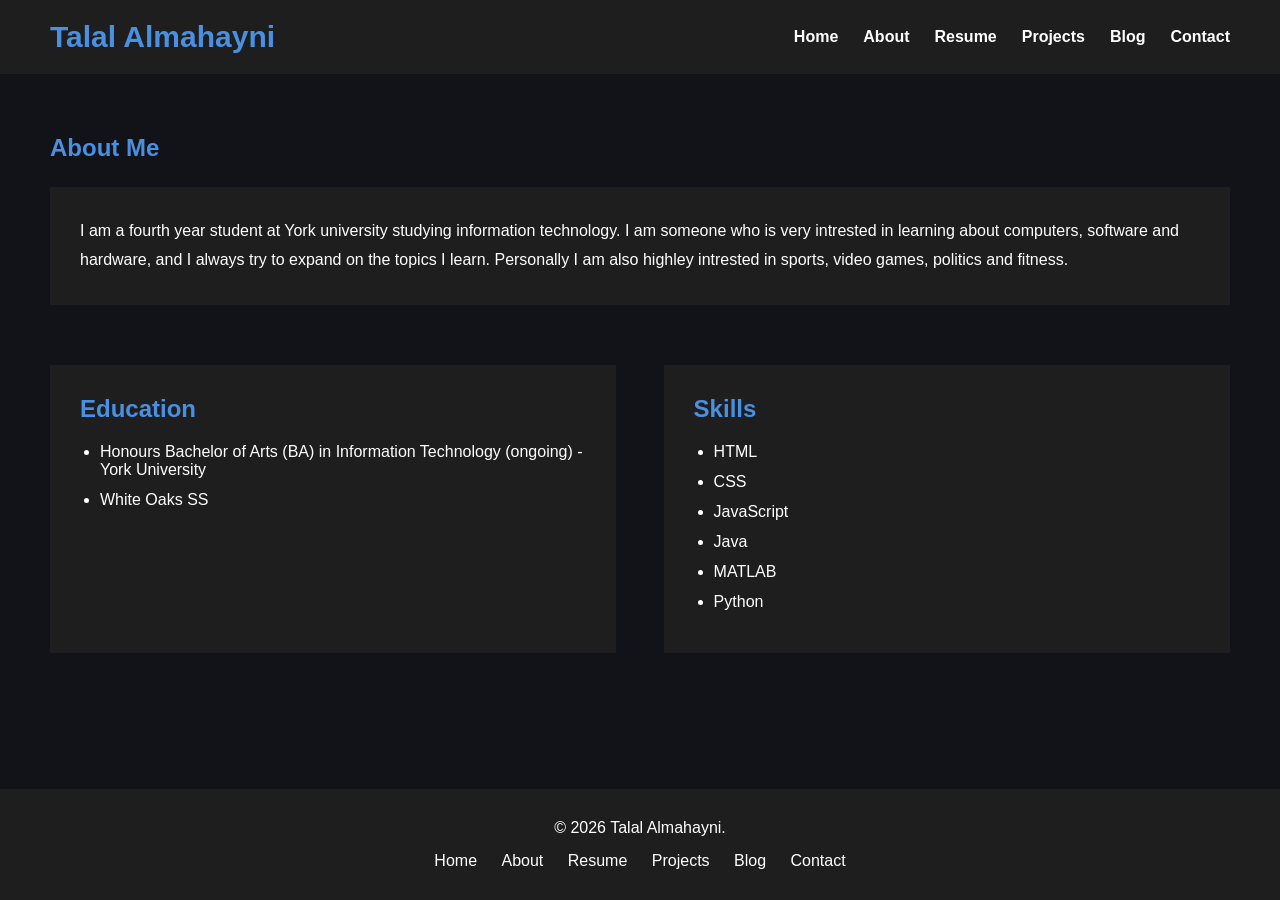
==== about.html @ b0569ed6 "Portfolio website" ====
<!DOCTYPE html>
<html lang="en">

<head>
    <meta charset="UTF-8">
    <meta name="viewport" content="width=device-width, initial-scale=1.0">

    <title>About | Talal's Portfolio</title>

    <link rel="stylesheet" href="css/style.css">
</head>

<body>

    <nav class="navbar">

        <h1 class="logo">Talal Almahayni</h1>

        <ul class="nav-links">
            <li><a href="index.html">Home</a></li>
            <li><a href="about.html">About</a></li>
            <li><a href="resume.html">Resume</a></li>
            <li><a href="projects.html">Projects</a></li>
            <li><a href="blog.html">Blog</a></li>
            <li><a href="contact.html">Contact</a></li>
        </ul>

    </nav>

    <main>

        <section class="about-page">

            <h2>About Me</h2>

            <p class="about-intro">

                I am a fourth year student at York university studying information technology. I am someone who is very
                intrested in learning about computers, software and hardware, and I always try to expand on the topics I
                learn. Personally I am also highley intrested in sports, video games, politics and fitness.
            </p>

        </section>

        <section class="about-info">

            <div class="info-card">

                <h2>Education</h2>

                <ul>

                    <li> Honours Bachelor of Arts (BA) in Information Technology (ongoing) - York University</li>

                    <li>White Oaks SS</li>

                </ul>

            </div>

            <div class="info-card">

                <h2>Skills</h2>

                <ul>

                    <li>HTML</li>

                    <li>CSS</li>

                    <li>JavaScript</li>

                    <li>Java</li>

                    <li>MATLAB</li>

                    <li>Python</li>

                </ul>

            </div>

        </section>

    </main>

    <footer class="footer">

        <p>&copy; 2026 Talal Almahayni.</p>

        <div class="footer-links">
            <a href="index.html">Home</a>
            <a href="about.html">About</a>
            <a href="resume.html">Resume</a>
            <a href="projects.html">Projects</a>
            <a href="blog.html">Blog</a>
            <a href="contact.html">Contact</a>
        </div>

    </footer>

</body>

</html>
---- css/style.css ----
/* Universal Styles */

* {
    margin: 0;
    padding: 0;
    box-sizing: border-box;
}

body {
    font-family: "Segoe UI", Tahoma, Geneva, Verdana, sans-serif;
    background-color: #121219;
    color: white;
    display: flex;
    flex-direction: column;
    min-height: 100vh;
}

/* Layout */

main {
    flex: 1;
}

.section-divider{
    width:100%;
    height:3px;
    background-color:#4A90E2;
    margin:0 auto;
}

/* All Navigation */

.navbar {
    display: flex;
    justify-content: space-between;
    align-items: center;
    background-color: #1E1E1E;
    padding: 20px 50px;
}

.logo {
    color: #4A90E2;
    font-size: 30px;
}

.nav-links {
    list-style-type: none;
    display: flex;
}

.nav-links li {
    margin-left: 25px;
}

.nav-links a {
    color: white;
    text-decoration: none;
    font-weight: bold;
}

.nav-links a:hover {
    color: #4A90E2;
}

/* The Home Page */

.hero {
    display: flex;
    justify-content: space-between;
    align-items: center;
    padding: 60px 50px 40px 50px;
}

.hero-text {
    width: 50%;
}

.hero-text h2 {
    font-size: 45px;
    margin-bottom: 20px;
}

.hero-text p {
    font-size: 20px;
    margin-bottom: 30px;
}

.hero-image {
    width: 40%;
    text-align: center;
}

.hero-image img{
    border:3px solid #4A90E2;
    width: 300px;
    height: 300px;
    border-radius:50%;
}

.about-preview {
    background-color: #181820;
    padding: 60px 50px;
    text-align: center;
}

.about-preview h2 {
    font-size: 36px;
    margin-bottom: 20px;
    display:inline-block;
    border-bottom:2px solid #4A90E2;
    padding-bottom:8px;
}

.about-preview p {
    font-size: 20px;
    margin-bottom: 30px;
}

.projects-preview {
    padding: 70px 50px;
    text-align: center;
}

.projects-preview h2 {
    font-size: 36px;
    margin-bottom: 40px;
    display:inline-block;
    border-bottom:2px solid #4A90E2;
    padding-bottom:8px;
}

.project-container {
    display: flex;
    justify-content: space-between;
    margin-bottom: 30px;
}

/* The About Page */

.about-page {
    padding: 60px 50px 30px 50px;
}

.about-page h2 {
    color: #4A90E2;
    margin-bottom: 25px;
}

.about-page p {
    margin-top: 15px;
}

.about-intro {
    background-color: #1E1E1E;
    padding: 30px;
    line-height: 1.8;
}

.about-info {
    display: flex;
    justify-content: space-between;
    padding: 30px 50px 60px 50px;
}

/* The Resume Page */

.resume-page {
    padding: 60px 50px;
    text-align: center;
}

.resume-page h2 {
    color: #4A90E2;
    margin-bottom: 20px;
}

.resume-page p {
    margin-bottom: 30px;
}

.resume-page iframe {
    background-color: white;
}

/* The Projects Page */

.projects-page {
    padding: 60px 50px;
    text-align: center;
}

.projects-page h2 {
    color: #4A90E2;
    margin-bottom: 20px;
}

.projects-page p {
    margin-bottom: 40px;
}

.projects-grid {
    display: flex;
    justify-content: space-between;
    gap: 30px;
}

.projects-grid .project-card {
    background-color: #1E1E1E;
    width: 32%;
    padding: 20px;
}

.projects-grid img {
    width: 100%;
    height: 200px;
    margin-bottom: 20px;
}

/* The Blog Page */

.blog-page {
    padding: 60px 50px;
    text-align: center;
}

.blog-page h2 {
    color: #4A90E2;
    margin-bottom: 20px;
}

.blog-page p {
    margin-bottom: 40px;
}

.blog-container {
    display: flex;
    flex-direction: column;
    gap: 30px;
}

.blog-card {
    background-color: #1E1E1E;
    padding: 25px;
    text-align: left;
    border-left:5px solid #4A90E2;
}

.blog-card h3 {
    color: #4A90E2;
    margin-bottom: 15px;
}

.blog-card p {
    margin-bottom: 20px;
}

/* Contact Page */

.contact-page {
    padding: 60px 50px;
    text-align: center;
}

.contact-page h2 {
    color: #4A90E2;
    margin-bottom: 20px;
}

.contact-page p {
    margin-bottom: 40px;
}

.contact-form {
    width: 60%;
    margin: 0 auto;
    text-align: left;
    background-color:#1E1E1E;
    padding:40px;
    border-radius:10px;
}

.contact-form label {
    display: block;
    margin-bottom: 8px;
    margin-top: 20px;
}

.contact-form input,
.contact-form textarea {
    width: 100%;
    padding: 12px;
    margin-bottom: 10px;
    background-color:#252525;
    color:white;
    border:2px solid #4A90E2;
}

.contact-form button {

    margin-top: 20px;
    padding: 14px 40px;

}

.social-links {
    margin-top: 60px;
    border-left: 4px solid #4A90E2;
    padding-left: 20px;
    text-align: left;
}

.social-links h3 {
    color: #4A90E2;
    margin-bottom: 20px;
}

.social-links a {
    display: block;
    color: white;
    text-decoration: none;
    margin-top: 12px;
}

.social-links a:hover {
    color: #4A90E2;
}

/* Reusable And Shared Components */

.button {
    display: inline-block;
    background-color: #4A90E2;
    color: white;
    text-decoration: none;
    padding: 14px 24px;
    margin-right: 15px;
    font-weight: bold;
    border-radius:8px;
}

.button:hover {
    background-color: #357ABD;
}

.project-card {
    background-color: #1E1E1E;
    width: 30%;
    padding: 25px;
    border-top:4px solid #4A90E2;
}

.project-card h3 {
    color: #4A90E2;
    margin-bottom: 15px;
}

.project-card p {
    margin-bottom: 20px;
}

.info-card {
    background-color: #1E1E1E;
    width: 48%;
    padding: 30px;
}

.info-card h2 {
    color: #4A90E2;
    margin-bottom: 20px;
}

.info-card ul {
    margin-left: 20px;
}

.info-card li {
    margin-bottom: 12px;
}

/* The Footer */

.footer {
    background-color: #1E1E1E;
    text-align: center;
    padding: 30px;
    margin-top: 60px;
}

.footer p {
    margin-bottom: 15px;
}

.footer-links a {
    color: white;
    text-decoration: none;
    margin: 0px 10px;
}

.footer-links a:hover {
    color: #4A90E2;
}
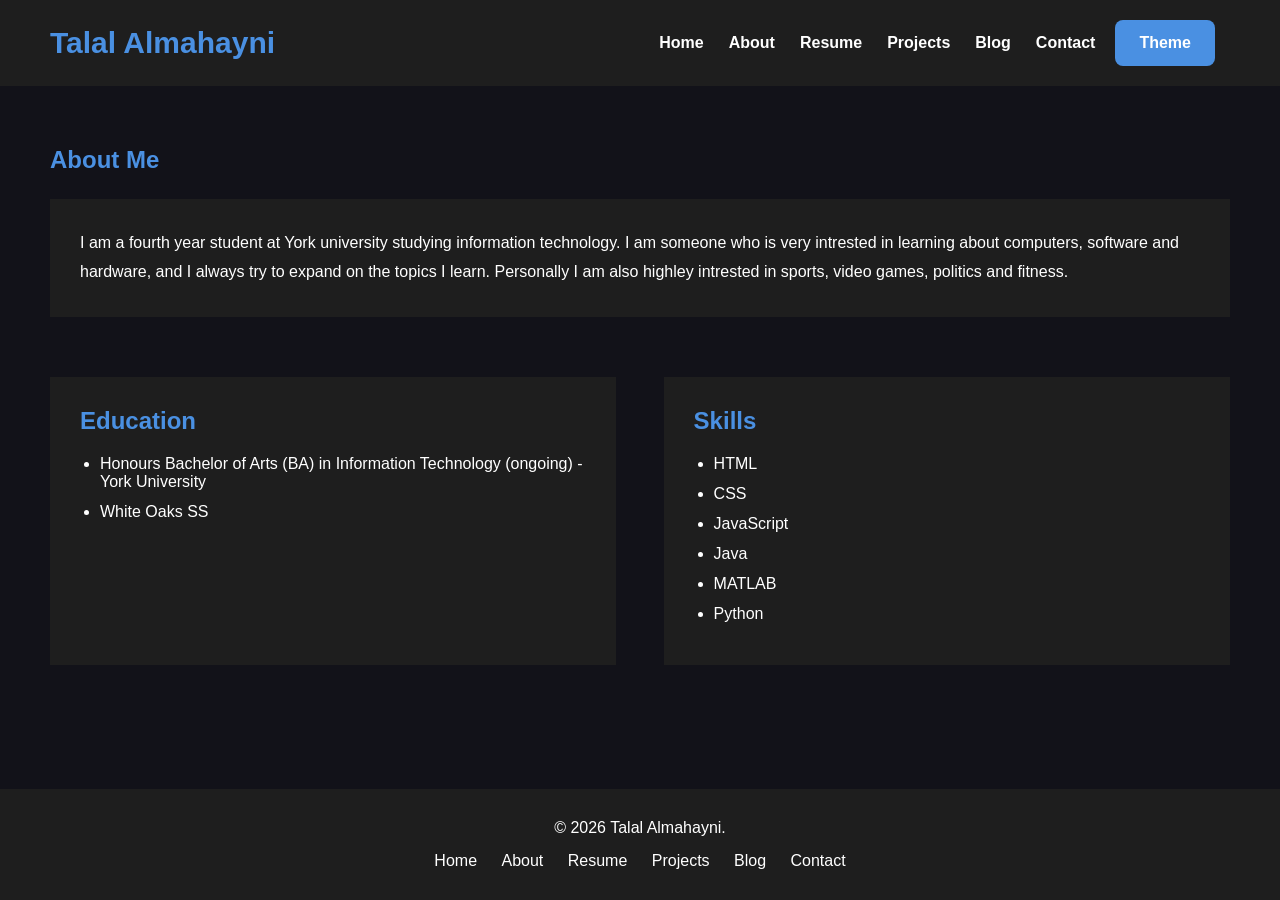
==== commit 0942f6ad: "Add theme toggle button on every page" ====
--- a/about.html
+++ b/about.html
@@ -16,15 +16,22 @@
 
         <h1 class="logo">Talal Almahayni</h1>
 
-        <ul class="nav-links">
-            <li><a href="index.html">Home</a></li>
-            <li><a href="about.html">About</a></li>
-            <li><a href="resume.html">Resume</a></li>
-            <li><a href="projects.html">Projects</a></li>
-            <li><a href="blog.html">Blog</a></li>
-            <li><a href="contact.html">Contact</a></li>
-        </ul>
+        <div class="nav-r">
 
+            <ul class="nav-links">
+                <li><a href="index.html">Home</a></li>
+                <li><a href="about.html">About</a></li>
+                <li><a href="resume.html">Resume</a></li>
+                <li><a href="projects.html">Projects</a></li>
+                <li><a href="blog.html">Blog</a></li>
+                <li><a href="contact.html">Contact</a></li>
+            </ul>
+
+            <buttom id="theme-toggle" class="button">
+                Theme
+            </buttom>
+
+        </div>
     </nav>
 
     <main>
--- a/css/style.css
+++ b/css/style.css
@@ -36,6 +36,12 @@
     align-items: center;
     background-color: #1E1E1E;
     padding: 20px 50px;
+}
+
+.nav-r {
+    display: flex;
+    align-items: center;
+    gap: 20px;
 }
 
 .logo {
@@ -179,6 +185,9 @@
 }
 
 .resume-page iframe {
+    width: 80%;
+    height: 800px;
+    border: none;
     background-color: white;
 }
 
@@ -208,12 +217,6 @@
     background-color: #1E1E1E;
     width: 32%;
     padding: 20px;
-}
-
-.projects-grid img {
-    width: 100%;
-    height: 200px;
-    margin-bottom: 20px;
 }
 
 /* The Blog Page */
@@ -351,7 +354,7 @@
 
 .project-card h3 {
     color: #4A90E2;
-    margin-bottom: 15px;
+    margin-bottom: 25px;
 }
 
 .project-card p {
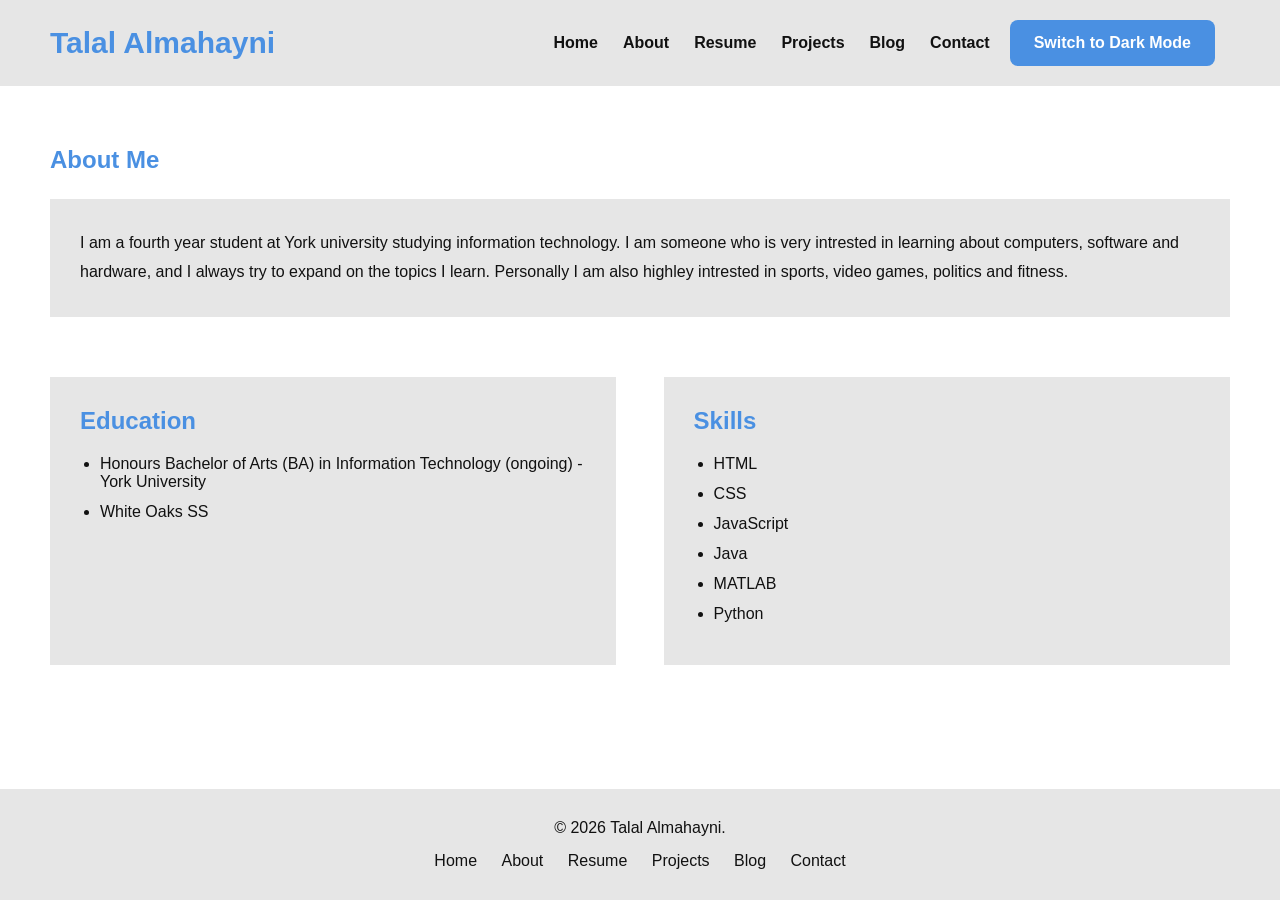
==== commit 5ff2ed53: "Implement theme switcher on all pages" ====
--- a/about.html
+++ b/about.html
@@ -1,111 +1,92 @@
-<!DOCTYPE html>
+<!doctype html>
 <html lang="en">
-
-<head>
-    <meta charset="UTF-8">
-    <meta name="viewport" content="width=device-width, initial-scale=1.0">
+  <head>
+    <meta charset="UTF-8" />
+    <meta name="viewport" content="width=device-width, initial-scale=1.0" />
 
     <title>About | Talal's Portfolio</title>
 
-    <link rel="stylesheet" href="css/style.css">
-</head>
+    <link rel="stylesheet" href="css/style.css" />
+  </head>
 
-<body>
+  <body>
+    <nav class="navbar">
+      <h1 class="logo">Talal Almahayni</h1>
 
-    <nav class="navbar">
+      <div class="nav-r">
+        <ul class="nav-links">
+          <li><a href="index.html">Home</a></li>
+          <li><a href="about.html">About</a></li>
+          <li><a href="resume.html">Resume</a></li>
+          <li><a href="projects.html">Projects</a></li>
+          <li><a href="blog.html">Blog</a></li>
+          <li><a href="contact.html">Contact</a></li>
+        </ul>
 
-        <h1 class="logo">Talal Almahayni</h1>
-
-        <div class="nav-r">
-
-            <ul class="nav-links">
-                <li><a href="index.html">Home</a></li>
-                <li><a href="about.html">About</a></li>
-                <li><a href="resume.html">Resume</a></li>
-                <li><a href="projects.html">Projects</a></li>
-                <li><a href="blog.html">Blog</a></li>
-                <li><a href="contact.html">Contact</a></li>
-            </ul>
-
-            <buttom id="theme-toggle" class="button">
-                Theme
-            </buttom>
-
-        </div>
+        <buttom id="theme-toggle" class="button"> Theme </buttom>
+      </div>
     </nav>
 
     <main>
+      <section class="about-page">
+        <h2>About Me</h2>
 
-        <section class="about-page">
+        <p class="about-intro">
+          I am a fourth year student at York university studying information
+          technology. I am someone who is very intrested in learning about
+          computers, software and hardware, and I always try to expand on the
+          topics I learn. Personally I am also highley intrested in sports,
+          video games, politics and fitness.
+        </p>
+      </section>
 
-            <h2>About Me</h2>
+      <section class="about-info">
+        <div class="info-card">
+          <h2>Education</h2>
 
-            <p class="about-intro">
+          <ul>
+            <li>
+              Honours Bachelor of Arts (BA) in Information Technology (ongoing)
+              - York University
+            </li>
 
-                I am a fourth year student at York university studying information technology. I am someone who is very
-                intrested in learning about computers, software and hardware, and I always try to expand on the topics I
-                learn. Personally I am also highley intrested in sports, video games, politics and fitness.
-            </p>
+            <li>White Oaks SS</li>
+          </ul>
+        </div>
 
-        </section>
+        <div class="info-card">
+          <h2>Skills</h2>
 
-        <section class="about-info">
+          <ul>
+            <li>HTML</li>
 
-            <div class="info-card">
+            <li>CSS</li>
 
-                <h2>Education</h2>
+            <li>JavaScript</li>
 
-                <ul>
+            <li>Java</li>
 
-                    <li> Honours Bachelor of Arts (BA) in Information Technology (ongoing) - York University</li>
+            <li>MATLAB</li>
 
-                    <li>White Oaks SS</li>
-
-                </ul>
-
-            </div>
-
-            <div class="info-card">
-
-                <h2>Skills</h2>
-
-                <ul>
-
-                    <li>HTML</li>
-
-                    <li>CSS</li>
-
-                    <li>JavaScript</li>
-
-                    <li>Java</li>
-
-                    <li>MATLAB</li>
-
-                    <li>Python</li>
-
-                </ul>
-
-            </div>
-
-        </section>
-
+            <li>Python</li>
+          </ul>
+        </div>
+      </section>
     </main>
 
     <footer class="footer">
+      <p>&copy; 2026 Talal Almahayni.</p>
 
-        <p>&copy; 2026 Talal Almahayni.</p>
-
-        <div class="footer-links">
-            <a href="index.html">Home</a>
-            <a href="about.html">About</a>
-            <a href="resume.html">Resume</a>
-            <a href="projects.html">Projects</a>
-            <a href="blog.html">Blog</a>
-            <a href="contact.html">Contact</a>
-        </div>
-
+      <div class="footer-links">
+        <a href="index.html">Home</a>
+        <a href="about.html">About</a>
+        <a href="resume.html">Resume</a>
+        <a href="projects.html">Projects</a>
+        <a href="blog.html">Blog</a>
+        <a href="contact.html">Contact</a>
+      </div>
     </footer>
 
-</body>
-
-</html>+    <script src="js/theme.js"></script>
+  </body>
+</html>
--- a/css/style.css
+++ b/css/style.css
@@ -1,404 +1,418 @@
 /* Universal Styles */
 
 * {
-    margin: 0;
-    padding: 0;
-    box-sizing: border-box;
+  margin: 0;
+  padding: 0;
+  box-sizing: border-box;
 }
 
 body {
-    font-family: "Segoe UI", Tahoma, Geneva, Verdana, sans-serif;
-    background-color: #121219;
-    color: white;
-    display: flex;
-    flex-direction: column;
-    min-height: 100vh;
+  font-family: "Segoe UI", Tahoma, Geneva, Verdana, sans-serif;
+  background-color: var(--bg);
+  color: var(--text);
+  display: flex;
+  flex-direction: column;
+  min-height: 100vh;
+}
+
+/* Theme Variables */
+
+:root {
+  --bg: #121219;
+  --text: white;
+  --surface: #1e1e1e;
+  --accent: #4a90e2;
+}
+
+[data-theme="light"] {
+  --bg: white;
+  --text: #111111;
+  --surface: #e6e6e6;
+  --accent: #4a90e2;
 }
 
 /* Layout */
 
 main {
-    flex: 1;
-}
-
-.section-divider{
-    width:100%;
-    height:3px;
-    background-color:#4A90E2;
-    margin:0 auto;
+  flex: 1;
+}
+
+.section-divider {
+  width: 100%;
+  height: 3px;
+  background-color: var(--accent);
+  margin: 0 auto;
 }
 
 /* All Navigation */
 
 .navbar {
-    display: flex;
-    justify-content: space-between;
-    align-items: center;
-    background-color: #1E1E1E;
-    padding: 20px 50px;
+  display: flex;
+  justify-content: space-between;
+  align-items: center;
+  background-color: var(--surface);
+  padding: 20px 50px;
 }
 
 .nav-r {
-    display: flex;
-    align-items: center;
-    gap: 20px;
+  display: flex;
+  align-items: center;
+  gap: 20px;
 }
 
 .logo {
-    color: #4A90E2;
-    font-size: 30px;
+  color: var(--accent);
+  font-size: 30px;
 }
 
 .nav-links {
-    list-style-type: none;
-    display: flex;
+  list-style-type: none;
+  display: flex;
 }
 
 .nav-links li {
-    margin-left: 25px;
+  margin-left: 25px;
 }
 
 .nav-links a {
-    color: white;
-    text-decoration: none;
-    font-weight: bold;
+  color: var(--text);
+  text-decoration: none;
+  font-weight: bold;
 }
 
 .nav-links a:hover {
-    color: #4A90E2;
+  color: var(--accent);
 }
 
 /* The Home Page */
 
 .hero {
-    display: flex;
-    justify-content: space-between;
-    align-items: center;
-    padding: 60px 50px 40px 50px;
+  display: flex;
+  justify-content: space-between;
+  align-items: center;
+  padding: 60px 50px 40px 50px;
 }
 
 .hero-text {
-    width: 50%;
+  width: 50%;
 }
 
 .hero-text h2 {
-    font-size: 45px;
-    margin-bottom: 20px;
+  font-size: 45px;
+  margin-bottom: 20px;
 }
 
 .hero-text p {
-    font-size: 20px;
-    margin-bottom: 30px;
+  font-size: 20px;
+  margin-bottom: 30px;
 }
 
 .hero-image {
-    width: 40%;
-    text-align: center;
-}
-
-.hero-image img{
-    border:3px solid #4A90E2;
-    width: 300px;
-    height: 300px;
-    border-radius:50%;
+  width: 40%;
+  text-align: center;
+}
+
+.hero-image img {
+  border: 3px solid var(--accent);
+  width: 300px;
+  height: 300px;
+  border-radius: 50%;
 }
 
 .about-preview {
-    background-color: #181820;
-    padding: 60px 50px;
-    text-align: center;
+  background-color: var(--surface);
+  padding: 60px 50px;
+  text-align: center;
 }
 
 .about-preview h2 {
-    font-size: 36px;
-    margin-bottom: 20px;
-    display:inline-block;
-    border-bottom:2px solid #4A90E2;
-    padding-bottom:8px;
+  font-size: 36px;
+  margin-bottom: 20px;
+  display: inline-block;
+  border-bottom: 2px solid var(--accent);
+  padding-bottom: 8px;
 }
 
 .about-preview p {
-    font-size: 20px;
-    margin-bottom: 30px;
+  font-size: 20px;
+  margin-bottom: 30px;
 }
 
 .projects-preview {
-    padding: 70px 50px;
-    text-align: center;
+  padding: 70px 50px;
+  text-align: center;
 }
 
 .projects-preview h2 {
-    font-size: 36px;
-    margin-bottom: 40px;
-    display:inline-block;
-    border-bottom:2px solid #4A90E2;
-    padding-bottom:8px;
+  font-size: 36px;
+  margin-bottom: 40px;
+  display: inline-block;
+  border-bottom: 2px solid var(--accent);
+  padding-bottom: 8px;
 }
 
 .project-container {
-    display: flex;
-    justify-content: space-between;
-    margin-bottom: 30px;
+  display: flex;
+  justify-content: space-between;
+  margin-bottom: 30px;
 }
 
 /* The About Page */
 
 .about-page {
-    padding: 60px 50px 30px 50px;
+  padding: 60px 50px 30px 50px;
 }
 
 .about-page h2 {
-    color: #4A90E2;
-    margin-bottom: 25px;
+  color: var(--accent);
+  margin-bottom: 25px;
 }
 
 .about-page p {
-    margin-top: 15px;
+  margin-top: 15px;
 }
 
 .about-intro {
-    background-color: #1E1E1E;
-    padding: 30px;
-    line-height: 1.8;
+  background-color: var(--surface);
+  padding: 30px;
+  line-height: 1.8;
 }
 
 .about-info {
-    display: flex;
-    justify-content: space-between;
-    padding: 30px 50px 60px 50px;
+  display: flex;
+  justify-content: space-between;
+  padding: 30px 50px 60px 50px;
 }
 
 /* The Resume Page */
 
 .resume-page {
-    padding: 60px 50px;
-    text-align: center;
+  padding: 60px 50px;
+  text-align: center;
 }
 
 .resume-page h2 {
-    color: #4A90E2;
-    margin-bottom: 20px;
+  color: var(--accent);
+  margin-bottom: 20px;
 }
 
 .resume-page p {
-    margin-bottom: 30px;
+  margin-bottom: 30px;
 }
 
 .resume-page iframe {
-    width: 80%;
-    height: 800px;
-    border: none;
-    background-color: white;
+  width: 80%;
+  height: 800px;
+  border: none;
+  background-color: white;
 }
 
 /* The Projects Page */
 
 .projects-page {
-    padding: 60px 50px;
-    text-align: center;
+  padding: 60px 50px;
+  text-align: center;
 }
 
 .projects-page h2 {
-    color: #4A90E2;
-    margin-bottom: 20px;
+  color: var(--accent);
+  margin-bottom: 20px;
 }
 
 .projects-page p {
-    margin-bottom: 40px;
+  margin-bottom: 40px;
 }
 
 .projects-grid {
-    display: flex;
-    justify-content: space-between;
-    gap: 30px;
+  display: flex;
+  justify-content: space-between;
+  gap: 30px;
 }
 
 .projects-grid .project-card {
-    background-color: #1E1E1E;
-    width: 32%;
-    padding: 20px;
+  background-color: var(--surface);
+  width: 32%;
+  padding: 20px;
 }
 
 /* The Blog Page */
 
 .blog-page {
-    padding: 60px 50px;
-    text-align: center;
+  padding: 60px 50px;
+  text-align: center;
 }
 
 .blog-page h2 {
-    color: #4A90E2;
-    margin-bottom: 20px;
+  color: var(--accent);
+  margin-bottom: 20px;
 }
 
 .blog-page p {
-    margin-bottom: 40px;
+  margin-bottom: 40px;
 }
 
 .blog-container {
-    display: flex;
-    flex-direction: column;
-    gap: 30px;
+  display: flex;
+  flex-direction: column;
+  gap: 30px;
 }
 
 .blog-card {
-    background-color: #1E1E1E;
-    padding: 25px;
-    text-align: left;
-    border-left:5px solid #4A90E2;
+  background-color: var(--surface);
+  padding: 25px;
+  text-align: left;
+  border-left: 5px solid var(--accent);
 }
 
 .blog-card h3 {
-    color: #4A90E2;
-    margin-bottom: 15px;
+  color: var(--accent);
+  margin-bottom: 15px;
 }
 
 .blog-card p {
-    margin-bottom: 20px;
+  margin-bottom: 20px;
 }
 
 /* Contact Page */
 
 .contact-page {
-    padding: 60px 50px;
-    text-align: center;
+  padding: 60px 50px;
+  text-align: center;
 }
 
 .contact-page h2 {
-    color: #4A90E2;
-    margin-bottom: 20px;
+  color: var(--accent);
+  margin-bottom: 20px;
 }
 
 .contact-page p {
-    margin-bottom: 40px;
+  margin-bottom: 40px;
 }
 
 .contact-form {
-    width: 60%;
-    margin: 0 auto;
-    text-align: left;
-    background-color:#1E1E1E;
-    padding:40px;
-    border-radius:10px;
+  width: 60%;
+  margin: 0 auto;
+  text-align: left;
+  background-color: var(--surface);
+  padding: 40px;
+  border-radius: 10px;
 }
 
 .contact-form label {
-    display: block;
-    margin-bottom: 8px;
-    margin-top: 20px;
+  display: block;
+  margin-bottom: 8px;
+  margin-top: 20px;
 }
 
 .contact-form input,
 .contact-form textarea {
-    width: 100%;
-    padding: 12px;
-    margin-bottom: 10px;
-    background-color:#252525;
-    color:white;
-    border:2px solid #4A90E2;
+  width: 100%;
+  padding: 12px;
+  margin-bottom: 10px;
+  background-color: var(--surface);
+  color: var(--text);
+  border: 2px solid var(--accent);
 }
 
 .contact-form button {
-
-    margin-top: 20px;
-    padding: 14px 40px;
-
+  margin-top: 20px;
+  padding: 14px 40px;
 }
 
 .social-links {
-    margin-top: 60px;
-    border-left: 4px solid #4A90E2;
-    padding-left: 20px;
-    text-align: left;
+  margin-top: 60px;
+  border-left: 4px solid var(--accent);
+  padding-left: 20px;
+  text-align: left;
 }
 
 .social-links h3 {
-    color: #4A90E2;
-    margin-bottom: 20px;
+  color: var(--accent);
+  margin-bottom: 20px;
 }
 
 .social-links a {
-    display: block;
-    color: white;
-    text-decoration: none;
-    margin-top: 12px;
+  display: block;
+  color: var(--text);
+  text-decoration: none;
+  margin-top: 12px;
 }
 
 .social-links a:hover {
-    color: #4A90E2;
+  color: var(--accent);
 }
 
 /* Reusable And Shared Components */
 
 .button {
-    display: inline-block;
-    background-color: #4A90E2;
-    color: white;
-    text-decoration: none;
-    padding: 14px 24px;
-    margin-right: 15px;
-    font-weight: bold;
-    border-radius:8px;
+  display: inline-block;
+  background-color: var(--accent);
+  color: white;
+  text-decoration: none;
+  padding: 14px 24px;
+  margin-right: 15px;
+  font-weight: bold;
+  border-radius: 8px;
 }
 
 .button:hover {
-    background-color: #357ABD;
+  background-color: #357abd;
 }
 
 .project-card {
-    background-color: #1E1E1E;
-    width: 30%;
-    padding: 25px;
-    border-top:4px solid #4A90E2;
+  background-color: var(--surface);
+  width: 30%;
+  padding: 25px;
+  border-top: 4px solid var(--accent);
 }
 
 .project-card h3 {
-    color: #4A90E2;
-    margin-bottom: 25px;
+  color: var(--accent);
+  margin-bottom: 25px;
 }
 
 .project-card p {
-    margin-bottom: 20px;
+  margin-bottom: 20px;
 }
 
 .info-card {
-    background-color: #1E1E1E;
-    width: 48%;
-    padding: 30px;
+  background-color: var(--surface);
+  width: 48%;
+  padding: 30px;
 }
 
 .info-card h2 {
-    color: #4A90E2;
-    margin-bottom: 20px;
+  color: var(--accent);
+  margin-bottom: 20px;
 }
 
 .info-card ul {
-    margin-left: 20px;
+  margin-left: 20px;
 }
 
 .info-card li {
-    margin-bottom: 12px;
+  margin-bottom: 12px;
 }
 
 /* The Footer */
 
 .footer {
-    background-color: #1E1E1E;
-    text-align: center;
-    padding: 30px;
-    margin-top: 60px;
+  background-color: var(--surface);
+  text-align: center;
+  padding: 30px;
+  margin-top: 60px;
 }
 
 .footer p {
-    margin-bottom: 15px;
+  margin-bottom: 15px;
 }
 
 .footer-links a {
-    color: white;
-    text-decoration: none;
-    margin: 0px 10px;
+  color: var(--text);
+  text-decoration: none;
+  margin: 0px 10px;
 }
 
 .footer-links a:hover {
-    color: #4A90E2;
-}+  color: var(--accent);
+}
